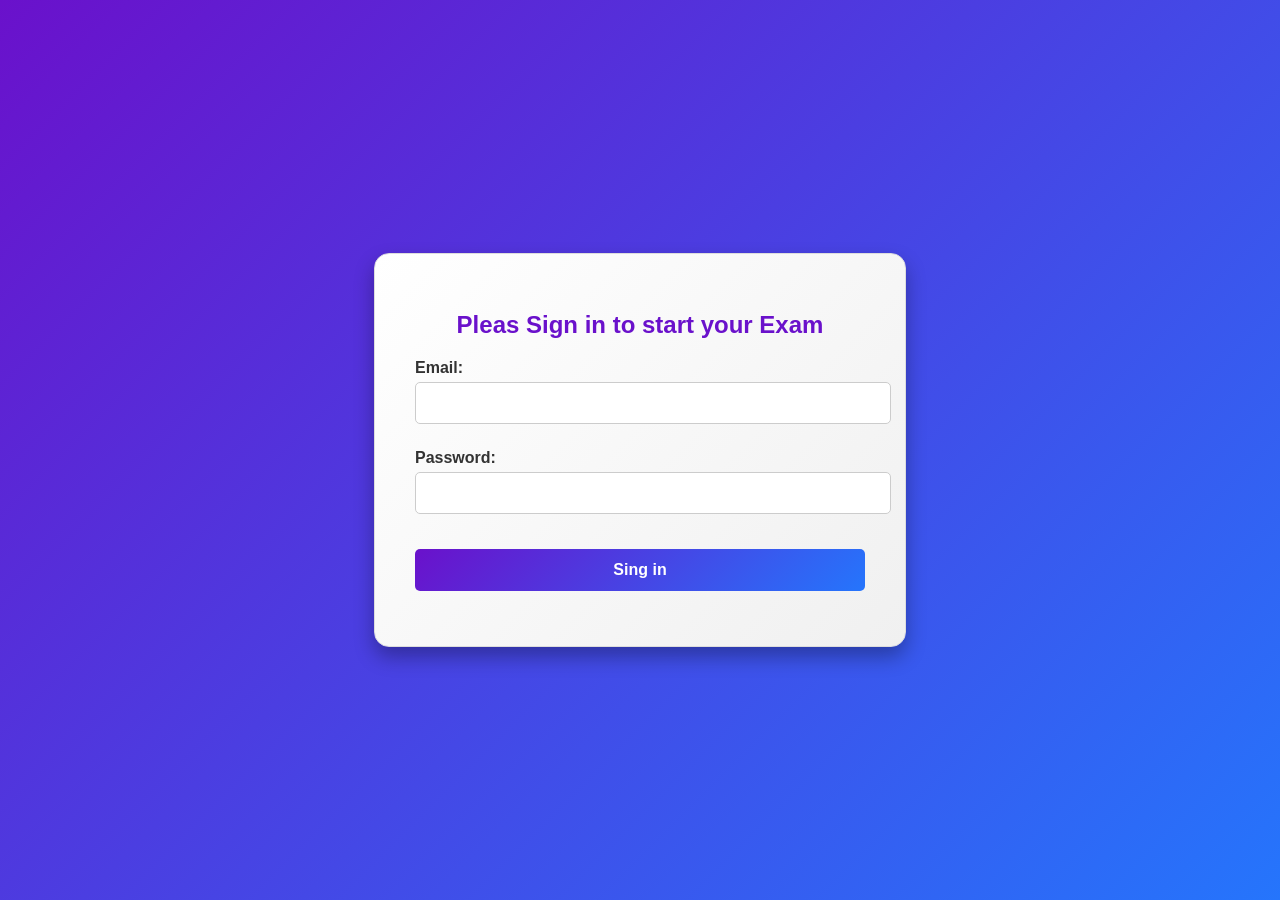
==== signin.html @ 00cac507 "feat(sing-in): add sign-in page strucure and styling #3" ====
<!DOCTYPE html>
<html lang="en">
<head>
    <meta charset="UTF-8">
    <meta name="viewport" content="width=device-width, initial-scale=1.0">
    <title>Registration Form</title>
    <link rel="stylesheet" href="style.css">
</head>
<body>
    <div class="form-container">
        <h1>Pleas Sign in to start your Exam</h1>
        <form id="registrationForm" novalidate>
          

            <label for="email">Email:</label>
            <input type="text" id="email" name="email" required>

            <label for="password">Password:</label>
            <input type="password" id="password" name="password" required>

        

            <button type="submit" id="register-btn">Sing in</button>
        </form>
        
        <div id="errorMessages"></div>
    </div>
    
    <script src="script.js"></script>
</body>
</html>
---- style.css ----
body {
    font-family: 'Roboto', sans-serif;
    background: linear-gradient(135deg, #6a11cb, #2575fc);
    margin: 0;
    padding: 0;
    display: flex;
    justify-content: center;
    align-items: center;
    height: 100vh;
    color: #fff;
}

.form-container {
    background: linear-gradient(135deg, #ffffff, #f0f0f0);
    padding: 40px;
    border-radius: 15px;
    box-shadow: 0 10px 20px rgba(0, 0, 0, 0.3);
    width: 100%;
    max-width: 450px;
    color: #333;
    border: 1px solid #ddd;
}

h1 {
    text-align: center;
    color: #6a11cb;
    margin-bottom: 20px;
    font-size: 24px;
}

label {
    display: block;
    margin: 10px 0 5px;
    font-weight: bold;
}

input[type="text"],
input[type="password"] {
    width: 100%;
    padding: 12px;
    margin-bottom: 15px;
    border: 1px solid #ccc;
    border-radius: 5px;
    font-size: 14px;
}

input[type="text"]:focus,
input[type="password"]:focus {
    border-color: #6a11cb;
    outline: none;
    box-shadow: 0 0 5px rgba(106, 17, 203, 0.5);
}

.gender-options,
.language-options {
    display: flex;
    gap: 15px;
    align-items: center;
}

button {
    width: 100%;
    padding: 12px;
    background: linear-gradient(135deg, #6a11cb, #2575fc);
    color: white;
    border: none;
    border-radius: 5px;
    cursor: pointer;
    font-size: 16px;
    font-weight: bold;
    transition: transform 0.3s ease, background 0.3s ease;
    margin-top: 20px; /* Space above the button */
}

button:hover {
    background: linear-gradient(135deg, #2575fc, #6a11cb);
    transform: scale(1.05); /* Slightly enlarge the button on hover */
}

button:active {
    transform: scale(0.95); /* Shrink the button slightly when clicked */
}

.errorMessages {
    margin-top: 15px;
    color: #e74c3c;
    font-size: 14px;
    font-weight: bold;
}
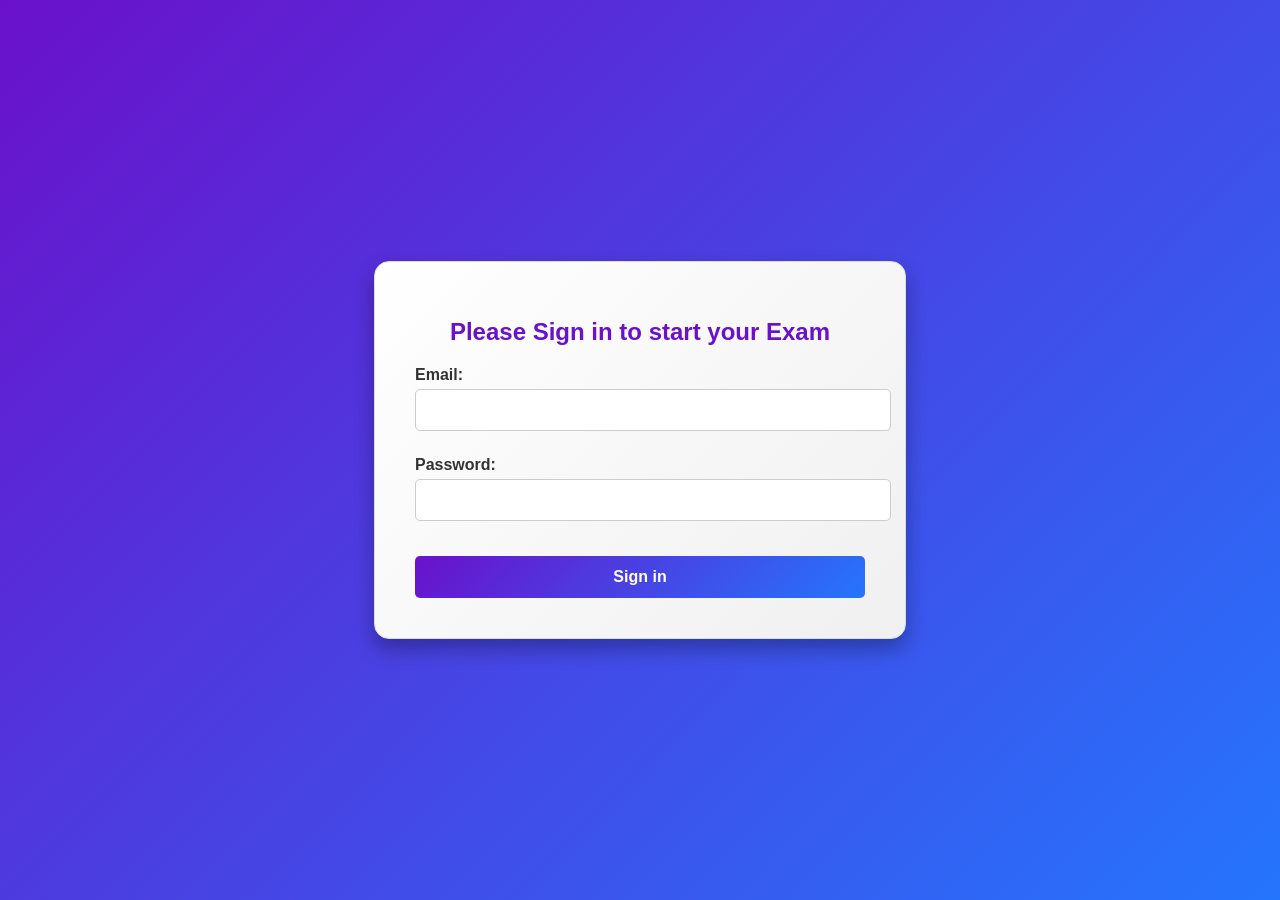
==== commit 7ccc4df8: "feat(sing-in): - -Modifying Class Name -Enchacing Error Message Style -Added Authintication logic #4" ====
--- a/signin.html
+++ b/signin.html
@@ -8,24 +8,16 @@
 </head>
 <body>
     <div class="form-container">
-        <h1>Pleas Sign in to start your Exam</h1>
-        <form id="registrationForm" novalidate>
-          
+        <h1>Please Sign in to start your Exam</h1>
+        <form id="loginForm" novalidate> <label for="email">Email:</label>
+    <input type="text" id="email" name="email" required>
 
-            <label for="email">Email:</label>
-            <input type="text" id="email" name="email" required>
+    <label for="password">Password:</label>
+    <input type="password" id="password" name="password" required>
 
-            <label for="password">Password:</label>
-            <input type="password" id="password" name="password" required>
+    <button type="submit" id="login-btn">Sign in</button> </form>
 
-        
-
-            <button type="submit" id="register-btn">Sing in</button>
-        </form>
-        
-        <div id="errorMessages"></div>
-    </div>
-    
-    <script src="script.js"></script>
+<div id="errorMessages"></div>
+<script src="signin.js"></script>
 </body>
 </html>
--- a/style.css
+++ b/style.css
@@ -81,9 +81,15 @@
     transform: scale(0.95); /* Shrink the button slightly when clicked */
 }
 
-.errorMessages {
+#errorMessages {
     margin-top: 15px;
     color: #e74c3c;
     font-size: 14px;
     font-weight: bold;
+    background-color: #fceae9; 
+    padding: 10px;
+    border-radius: 5px;
+    border: 1px solid #e74c3c;
+    display: none; 
+    text-align: center;
 }
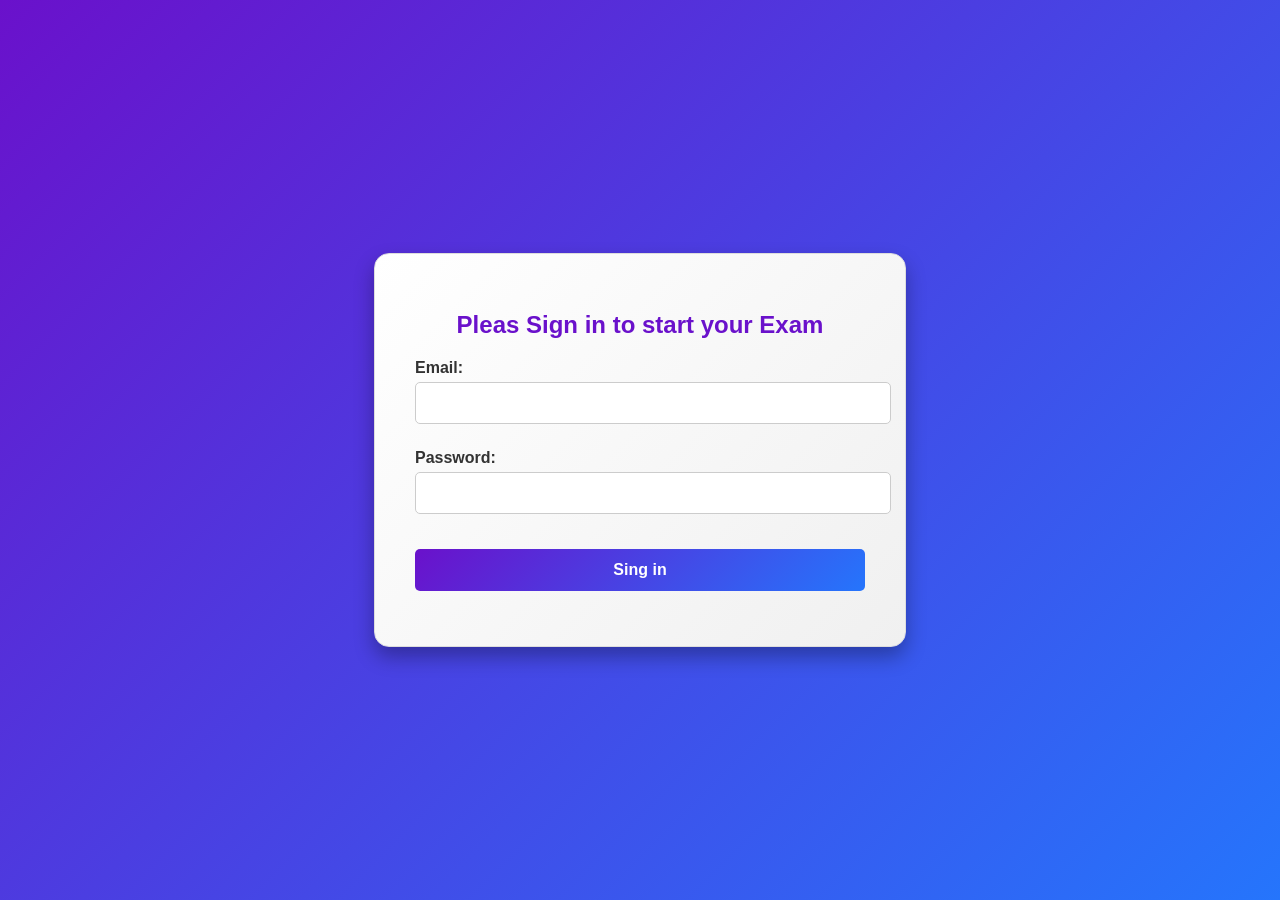
==== commit d7c380a7: "Merge pull request #7 from abdoali2000/feature/sing-in-ui feat(sing-in): add sign-in page strucure a" ====
--- a/signin.html
+++ b/signin.html
@@ -8,16 +8,24 @@
 </head>
 <body>
     <div class="form-container">
-        <h1>Please Sign in to start your Exam</h1>
-        <form id="loginForm" novalidate> <label for="email">Email:</label>
-    <input type="text" id="email" name="email" required>
+        <h1>Pleas Sign in to start your Exam</h1>
+        <form id="registrationForm" novalidate>
+          
 
-    <label for="password">Password:</label>
-    <input type="password" id="password" name="password" required>
+            <label for="email">Email:</label>
+            <input type="text" id="email" name="email" required>
 
-    <button type="submit" id="login-btn">Sign in</button> </form>
+            <label for="password">Password:</label>
+            <input type="password" id="password" name="password" required>
 
-<div id="errorMessages"></div>
-<script src="signin.js"></script>
+        
+
+            <button type="submit" id="register-btn">Sing in</button>
+        </form>
+        
+        <div id="errorMessages"></div>
+    </div>
+    
+    <script src="script.js"></script>
 </body>
 </html>
--- a/style.css
+++ b/style.css
@@ -81,15 +81,9 @@
     transform: scale(0.95); /* Shrink the button slightly when clicked */
 }
 
-#errorMessages {
+.errorMessages {
     margin-top: 15px;
     color: #e74c3c;
     font-size: 14px;
     font-weight: bold;
-    background-color: #fceae9; 
-    padding: 10px;
-    border-radius: 5px;
-    border: 1px solid #e74c3c;
-    display: none; 
-    text-align: center;
 }
